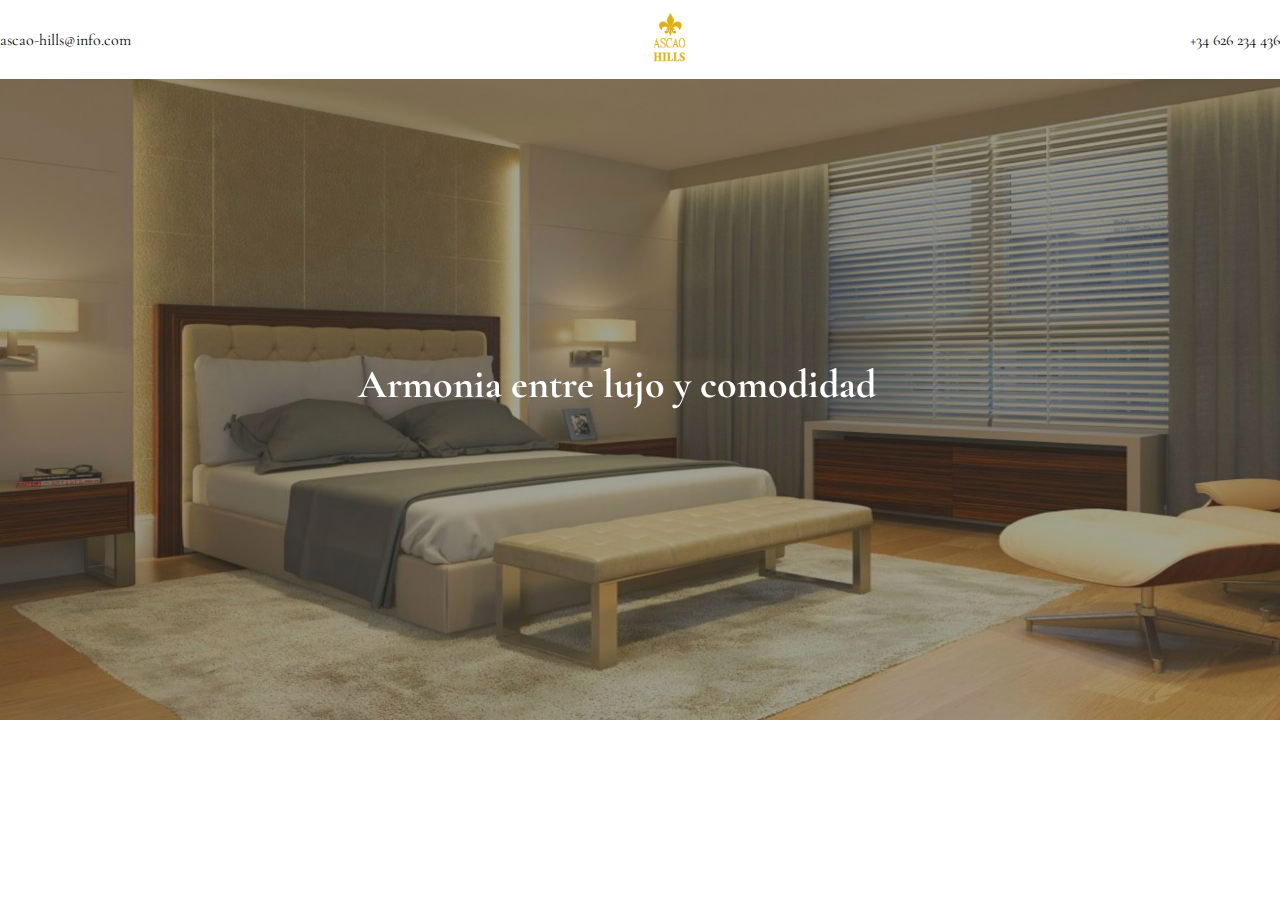
==== index2.html @ 9e94246c "el html de responsibve" ====
<!DOCTYPE html>
<html lang="en">

<head>
    <meta charset="UTF-8" />
    <meta name="viewport" content="width=device-width, initial-scale=1.0" />
    <meta http-equiv="X-UA-Compatible" content="ie=edge" />
    <link rel="stylesheet" href="css/style.css" />
    <link href="https://fonts.googleapis.com/css?family=Cormorant+Garamond" rel="stylesheet" />
    <link rel="stylesheet" href="https://use.fontawesome.com/releases/v5.8.1/css/all.css" integrity="sha384-50oBUHEmvpQ+1lW4y57PTFmhCaXp0ML5d60M1M7uH2+nqUivzIebhndOJK28anvf" crossorigin="anonymous">
    <title>Ascao Hills</title>
</head>

<body>

    <header class="container">
        <div>
            <div id="imgFondo">
                <!-- <video id="video" height="725px" controls>
                    <source src="video/602f8e3c-3630-4aa6-806a-1696bf467acc.MP4" type="video/mp4">
                </video> -->
                <div>
                    <!-- armonia entre lujo y comodidad -->
                    <h1 id="h1">Armonia entre lujo y comodidad</h1>
                </div>
                <div id="botonPlay">
                    <a  href=""><i id="botonsitolocotron" class="far fa-play-circle fa-5x"></i></a>
                </div>
                <!-- <img id="imgBc" src="img/cocina.jpg" alt=""> -->
            </div>
            <div id="nav">
                
                <div id="prueba1">
                    <div class="cajadeincognito">
                <i class="fas fa-envelope-open holiwis"></i>
            </div>
                ascao-hills@info.com
                </div>
                <div id="prueba2" >
                    <img  id="logo" src="img/logoVectorizado.png" alt="" />
                </div>
                <div id="prueba3"> 
                        <div class="cajadeincognito">
                <i class="fas fa-comments holiwis"></i>
               </div>
                +34 626 234 436
            </div>
                        <!-- <span id="txt1">Hola</span> -->
                    </div>
                </div>
            </div>

        </div>
    </header>

</body>
<script src="js/motor.js"></script>

</html>
---- css/style.css ----
@import url('https://fonts.googleapis.com/css?family=Cormorant+Garamond');
* {
    margin: 0%;
    padding: 0%;
    font-family: 'Cormorant Garamond', serif;
}

a {
    text-decoration: none;
}

img {
    width: 100%;
}


/* HEADER */

.container {
    position: relative;
    min-height: 95vh;
}

#imgFondo {
    max-width: 100%;
    height: 90vh;
    background-image: linear-gradient(rgba(59, 59, 59, 0.48), rgba(59, 59, 59, 0.48)), url("../img/img_g_2.jpg");
    background-position: center;
    background-size: cover;
    filter: saturate(2);
    margin: 0 0 30px 0;
}

#logo {
    width: 75px;
    padding-left: 20px;
    filter: saturate(2);
}

#nav {
    position: absolute;
    top: 0;
    background: rgba(255, 255, 255);
    width: 100%;
    display: flex;
    align-items: center;
    justify-content: space-between;
}

#imgBC {
    max-width: 100%;
    max-height: 100vh;
}

#contactInfo {
    width: 50%;
}

#txt1 {
    color: #333333;
    font-size: 30px;
}

ul {
    display: flex;
    justify-content: space-evenly;
    margin-right: 30px;
    margin: 10px;
}

li {
    display: flex;
    justify-content: space-between;
    color: rgb(175, 175, 175);
    list-style: none;
}

.marIcon {
    padding-right: 20px;
    color: rgb(131, 131, 131);
}

#botonPlay {
    position: absolute;
    bottom: 0;
    padding: 0px 0px 25px 55px;
}

a i {
    font-size: 35px;
    text-decoration: none;
    color: rgba(255, 255, 255, 0.5);
}

#h1 {
    position: absolute;
    top: 50%;
    left: 35%;
    color: rgba(255, 255, 255);
}


/* Pisos */

.master {
    display: flex;
    flex-direction: column;
    width: 100%;
    align-items: center;
    margin: 0 0 50px 0;
}

.apartamento {
    display: flex;
    flex-direction: column;
    align-items: center;
    width: 90%;
    height: 500px;
    justify-content: center;
    padding: 15px 0;
}

.titulo {
    position: absolute;
    width: 20%;
    padding: 15px 0;
    left: 7%;
    top: 30px;
}

.titulo h3 {
    font-size: 20px;
}

.titulo a {
    text-decoration: none;
    border-bottom: 1px solid black;
    padding: 10px 0;
    color: gray;
    font-size: 13px;
}

.titulo h3,
.titulo h5,
.titulo a {
    margin: 10px 0 20px 0;
    text-transform: uppercase;
}

.abajo {
    position: relative;
    width: 80%;
    height: 450px;
    display: flex;
    align-items: flex-end;
    justify-content: center;
}

.apart_info {
    width: 90%;
    height: 350px;
    display: flex;
    align-items: flex-end;
    justify-content: space-evenly;
}

.img_peque {
    width: 30%;
    height: 200px;
}

.img_grande {
    width: 65%;
    height: 350px;
}

.txt_info {
    width: 150px;
    position: absolute;
    height: 150px;
    background: #454342de;
    left: 27%;
    bottom: -50px;
    display: flex;
    justify-content: center;
    align-items: center;
    flex-direction: column;
}

.txt_info_cap {
    width: 80%;
    color: white;
    transition: 1s ease;
}

.txt_info:hover .txt_info_cap_info {
    display: block;
}

.txt_info:hover .txt_info_cap {
    display: none;
}

.txt_info_cap_info {
    color: white;
    text-transform: uppercase;
    display: none;
}

.txt_info_cap_info a {
    color: white;
    text-transform: uppercase;
    font-size: 30px;
}


/* IMAGENES */

.img_grande,
.img_peque {
    background-repeat: no-repeat;
    background-position: center center;
    background-size: cover;
    transition: 0.5s ease;
}

#img_g_1 {
    background-image: url(../img/img_g_1.jpg);
}

#img_g_1:hover {
    background-image: url(../img/img_p_1.jpg);
}

#img_g_2 {
    background-image: url(../img/img_g_2.jpg);
}

#img_g_2:hover {
    background-image: url(../img/img_p_2.jpg);
}

#img_p_1 {
    background-image: url(../img/img_p_2.jpg);
}

#img_p_2 {
    background-image: url(../img/img_p_1.jpg);
}


/* Animaciones */

.animated {
    animation-duration: 1s;
    animation-fill-mode: both;
}

.fast {
    animation-duration: 0.5s;
    animation-fill-mode: both;
}

@keyframes fadeIn {
    from {
        opacity: 0;
    }
    to {
        opacity: 1;
    }
}

.fadeIn {
    animation-name: fadeIn;
}


/* FOOTER */

#galeria {
    width: 100%;
    display: flex;
    justify-content: center;
    align-items: center;
    flex-direction: column;
    margin: 30px 0;
}

#galeria h2 {
    padding: 20px 0;
}

#contenedorI {
    width: 90%;
    height: 350px;
    display: flex;
    align-items: center;
    justify-content: space-evenly;
}

.cajita {
    width: 25%;
    height: 60%;
    padding: 10px;
    position: relative;
}

.cajita,
.cajita2 {
    background-size: cover;
}

.cajita2 {
    width: 35%;
    height: 60%;
    position: absolute;
    bottom: -35px;
    left: -35px;
}

#img1 {
    background-image: url("../img/4.jpg");
}

#img2 {
    background-image: url("../img/5.jpg");
}

#img3 {
    background-image: url("../img/6.jpg");
}

#img1_1 {
    background-image: url("../img/edf1.jpg");
}

#img2_1 {
    background-image: url("../img/edf2.jpg");
}

#img3_1 {
    background-image: url("../img/edf3.png");
}

#pieRey {
    width: 100%;
    background: #454342de;
    height: 10%;
    display: flex;
    justify-content: space-evenly;
    padding: 5px 0;
}

.pieRey_hijo {
    width: 60%;
    display: flex;
    justify-content: space-evenly;
}

.footericons,
.footericons2 {
    display: flex;
    justify-content: space-evenly;
    align-items: center;
}

.footericons2 {
    width: 30%;
}

.footericons {
    width: 50%;
}

.footericons2 div {
    cursor: pointer;
    height: auto;
    color: rgb(175, 175, 175);
    transition: 0.8s ease;
    font-size: 12px;
}

.linkhover:nth-child(1):hover {
    transition: 0.8s;
    color: rgba(38, 157, 255, 0.884);
    transform: scale(1.3);
}

.linkhover:nth-child(2):hover {
    transition: 0.8s;
    color: rgb(28, 60, 245);
    transform: scale(1.3);
}

.linkhover:nth-child(3):hover {
    transition: 0.8s;
    color: rgba(235, 27, 27, 0.904);
    transform: scale(1.3);
}

ul {
    display: flex;
    flex-direction: row;
    justify-content: space-between;
    margin: 10px 30px 10px 0;
    padding: 20px;
    font-size: 18px;
    width: 90%;
}

li {
    display: flex;
    justify-content: space-between;
    color: rgb(175, 175, 175);
    list-style: none;
}


/************************************************************/


/*  MEDIA QUERYS */


/* Min/1024px Max/1250 */

@media screen and (max-width:1366px) {
    /* HEADER */
    #imgFondo {
        height: 80vh;
    }
    #h1 {
        left: 28%;
        font-size: 40px;
    }
    /* PISOS */
    /* FOOTER */
}


/* Min/375 Max/1024px */

@media screen and (max-width: 1024px) {
    /* HEADER */
    #imgFondo {
        height: 80vh;
    }
    #h1 {
        left: 28%;
        font-size: 40px;
    }
    /* PISOS */
    /* FOOTER */
}

@media screen and (max-width: 375px) {
    /* HEADER */
    li {
        margin-right: 10px;
    }
    #contactInfo {
        width: 500px;
    }
    ul {
        padding: 0px;
    }
    .marIcon {
        padding-top: 10px;
        padding-right: 15px;
    }
    #h1 {
        top: 35%;
        padding-right: 60px;
    }
    #botonPlay {
        padding-left: 45%;
        padding-bottom: 15%;
    }
    /* PISOS */
    /* FOOTER */
}
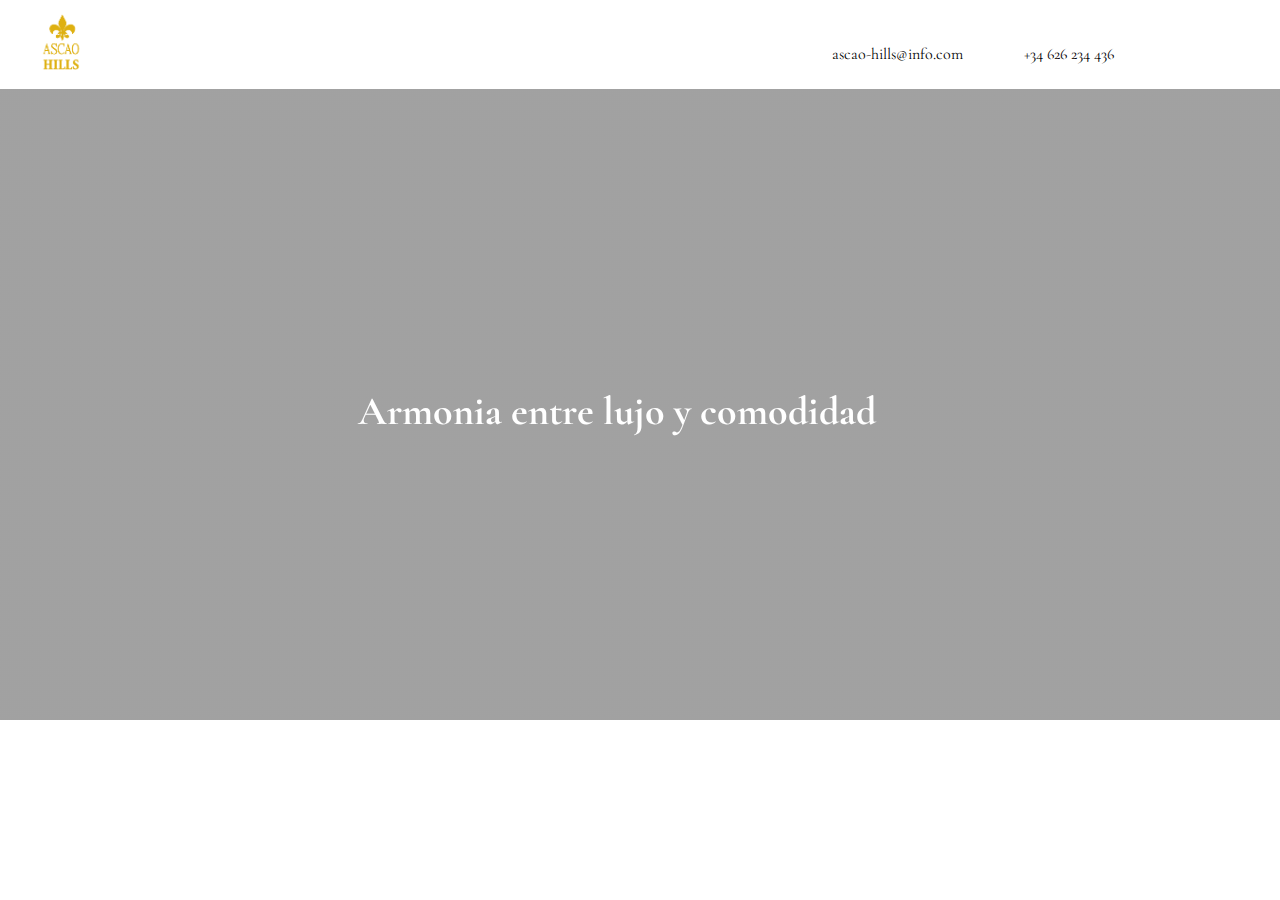
==== commit fb1ca135: "fix responsibe" ====
--- a/index2.html
+++ b/index2.html
@@ -5,7 +5,7 @@
     <meta charset="UTF-8" />
     <meta name="viewport" content="width=device-width, initial-scale=1.0" />
     <meta http-equiv="X-UA-Compatible" content="ie=edge" />
-    <link rel="stylesheet" href="css/style.css" />
+    <link rel="stylesheet" href="css/style2.css" />
     <link href="https://fonts.googleapis.com/css?family=Cormorant+Garamond" rel="stylesheet" />
     <link rel="stylesheet" href="https://use.fontawesome.com/releases/v5.8.1/css/all.css" integrity="sha384-50oBUHEmvpQ+1lW4y57PTFmhCaXp0ML5d60M1M7uH2+nqUivzIebhndOJK28anvf" crossorigin="anonymous">
     <title>Ascao Hills</title>
--- a/css/style2.css
+++ b/css/style2.css
@@ -0,0 +1,219 @@
+body {
+    padding: 0;
+    margin: 0;
+}
+
+.container {
+    /* border: 1px solid green; */
+    /* background-color: red; */
+    font-family: 'Cormorant Garamond', serif;
+    position: relative;
+    /* display: flex; */
+    min-height: 100vh;
+    /* padding: 20px; */
+}
+.holiwis {
+    margin-right: 10px;
+}
+#imgFondo {
+    /* border: 1px solid red; */
+    max-width: 100%;
+    height: 90vh;
+    background-image: linear-gradient(rgba(59, 59, 59, 0.48), rgba(59, 59, 59, 0.48)), url("../img/cocina.jpg");
+    background-position: center;
+    background-size: cover;
+    filter: saturate(2);
+    /* display: flex; */
+    /* justify-content: center; */
+    /* align-items: center; */
+    /* z-index: 1; */
+}
+
+#logo {
+    /* border: 1px solid red; */
+    width: 85px;
+    padding-left: 20px;
+    filter: saturate(2);
+    /* z-index: 99; */
+}
+
+#nav {
+    position: absolute;
+    top: 0;
+    background: rgba(255, 255, 255);
+    width: 100%;
+    display: flex;
+    align-items: center;
+    
+    /* border: 1px solid blue; */
+    /* z-index: 9999; */
+}
+
+#imgBC {
+    max-width: 100%;
+    max-height: 100vh;
+}
+
+#prueba1 {
+    position: absolute;
+    margin-left: 65%;
+}
+#prueba3 {
+    position: absolute;
+    margin-left: 80%;
+}
+#indexZ {
+    /* display: inline-block;
+    vertical-align: top; */
+}
+
+#contactInfo {
+    /* border: 1px solid red; */
+    width: 50%;
+    /* float: right; */
+    /* display: flex;
+    flex-direction: row;
+    justify-items: flex-end; */
+}
+
+#contacto {
+    /* display: flex;
+    justify-items: flex-end; */
+    /* text-align: center; */
+}
+
+#txt1 {
+    color: #333333;
+    font-size: 30px;
+}
+
+ul {
+    /* width: 100%; */
+    /* border: 1px solid red; */
+    display: flex;
+    /* flex-direction: row; */
+    justify-content: space-evenly;
+    margin-right: 30px;
+    margin: 10px;
+    /* font-size: 18px; */
+}
+
+li {
+    display: flex;
+    justify-content: space-between;
+    color: rgb(175, 175, 175);
+    list-style: none;
+}
+
+.marIcon {
+    padding-right: 20px;
+    color: rgb(131, 131, 131);
+}
+
+#botonPlay {
+    /* border: 1px solid red; */
+    position: absolute;
+    bottom: 0;
+    padding: 0px 0px 25px 55px;
+}
+
+a i {
+    font-size: 35px;
+    text-decoration: none;
+    color: rgba(255, 255, 255, 0.5);
+}
+
+#h1 {
+    /* position: absolute; */
+    /* border: 1px solid rgb(255, 255, 255); */
+    /* display: flex;
+    justify-content: center;
+    height: 500px; */
+    position: absolute;
+    top: 50%;
+    left: 35%;
+    /* right: 0; */
+    /* bottom: 0; */
+    /* padding: 0px 0px 25px 55px; */
+    /* margin-left: auto; */
+    color: rgba(255, 255, 255);
+}
+
+
+/* Min/1024px Max/1250 */
+
+@media screen and (max-width:1366px) {
+    #imgFondo {
+        height: 80vh;
+    }
+    #h1 {
+        left: 28%;
+        font-size: 40px;
+    }
+}
+
+
+/* Min/375 Max/1024px */
+
+@media screen and (max-width: 1024px) {
+    #imgFondo {
+        height: 80vh;
+    }
+    #h1 {
+        left: 28%;
+        font-size: 40px;
+    }
+}
+
+
+@media screen and (max-width: 375px) {
+    li {
+        margin-right: 10px;
+        
+    }
+    #contactInfo {
+        width: 500px;
+        
+    }
+    #imgFondo {
+        text-align: centeR;
+    }
+    ul {
+        padding: 0px;
+    }
+    .marIcon {
+        padding-top: 10px;
+        padding-right: 15px;
+    }
+    #h1 {
+        top: 30%;
+        left: 0%;
+        padding: 0% 15%;
+        line-height: 50px;
+        
+    }
+    #botonPlay {
+        padding-left: 40%;
+        padding-bottom: 15%;
+        
+    }
+    #dosli{
+        padding-right: 25px;
+    }
+    #prueba1 {
+        display: flex;
+        margin-left: 10px;
+        width: 30%;
+    }
+    #prueba2 {
+        margin-left: 35%;
+        
+    }
+    #prueba3{
+        display: flex;
+        margin-left: 70%;
+    }
+    .cajadeincognito {
+        margin-top: 10%;
+    }
+}